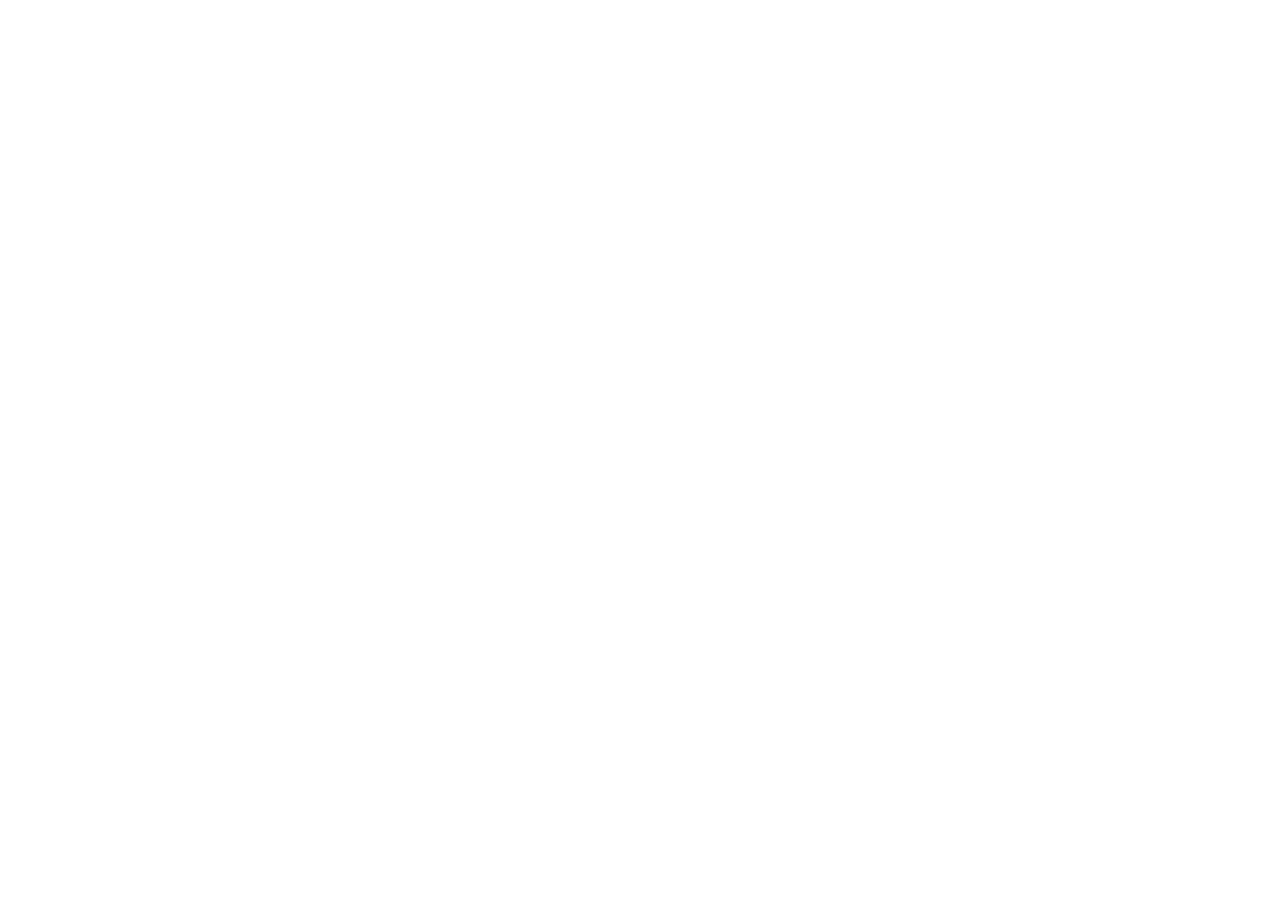
==== index.html @ 4a18e20a "Initial Commit of index.html" ====
<!DOCTYPE html>
<html>

<head>
    <meta charset=utf-8 />
    <title>Picasa-Map</title>
    <meta name='viewport' content='initial-scale=1,maximum-scale=1,user-scalable=no' />
    <script src='https://api.mapbox.com/mapbox.js/v2.2.1/mapbox.js'></script>
    <link href='https://api.mapbox.com/mapbox.js/v2.2.1/mapbox.css' rel='stylesheet' />
    <script src="http://ajax.googleapis.com/ajax/libs/jquery/1.11.1/jquery.min.js"></script>
    
    <script src='usernames.json'></script>
    
    <style>
        body {
            margin: 0;
            padding: 0;
        }
        
        #map {
            position: absolute;
            top: 0;
            bottom: 0;
            width: 100%;
        }
    </style>
</head>

<body>
    <div id='map'></div>

    <script>
        $(document).ready(function () {

            var user_id = usernames.user_id;
            var album_id = usernames.album_id;
            //attach a jQuery live event to the button

            var url = "http://picasaweb.google.com/data/feed/base/user/:user_id/albumid/:album_id?alt=json&kind=photo";
            url = url.replace(/:user_id/, user_id).replace(/:album_id/, album_id);
            var theCenter;
            var Images;
            $.getJSON(url, function (data) {
                //alert(data); //uncomment this for debug
                //alert (data.item1+" "+data.item2+" "+data.item3); //further debug
                Images = data.feed.entry;
                var image1_src = Images[0].content.src;
                //                var image1 = "<img src='" + image1_src + "' />";
                //                $("#firstImage").append(image1);
                var theImage = Images[0];
                var image1Coordinates = theImage.georss$where.gml$Point.gml$pos.$t;
                theCenter = image1Coordinates.split(" ");
                nowMakeMap();
            });


            function nowMakeMap() {
                var thisImage = Images[0];

                L.mapbox.accessToken = usernames.mapBoxToken;

                var map = L.mapbox.map('map', 'mapbox.streets')
                    .setView([theCenter[0], theCenter[1]], 10);


                var myLayer = L.mapbox.featureLayer().addTo(map);
                var geoJson = [];

                for (var i = 0; i < Images.length; i++) {
                    var thumbnail = Images[i].media$group.media$thumbnail[0];
                    var coordinate = Images[i].georss$where.gml$Point.gml$pos.$t;
                    coordinate = coordinate.split(" ");

                    var thisPhoto = {
                        "type": "Feature",
                        "geometry": {
                            "type": "Point",
                            "coordinates": [coordinate[1],
                          coordinate[0]]
                        },
                        "properties": {
                            "title": "Small astronaut",
                            "icon": {
                                "iconUrl": thumbnail.url,
                                "iconSize": [50, 50], // size of the icon
                                "iconAnchor": [25, 25], // point of the icon which will correspond to marker's location
                                "popupAnchor": [0, -25], // point from which the popup should open relative to the iconAnchor
                                "className": "dot"
                            }
                        }
                    }
                    geoJson.push(thisPhoto);
                }

                // Set a custom icon on each marker based on feature properties.
                myLayer.on('layeradd', function (e) {
                    var marker = e.layer,
                        feature = marker.feature;

                    marker.setIcon(L.icon(feature.properties.icon));
                });

                // Add features to the map.
                myLayer.setGeoJSON(geoJson);

            }
        });
    </script>
</body>

</html>
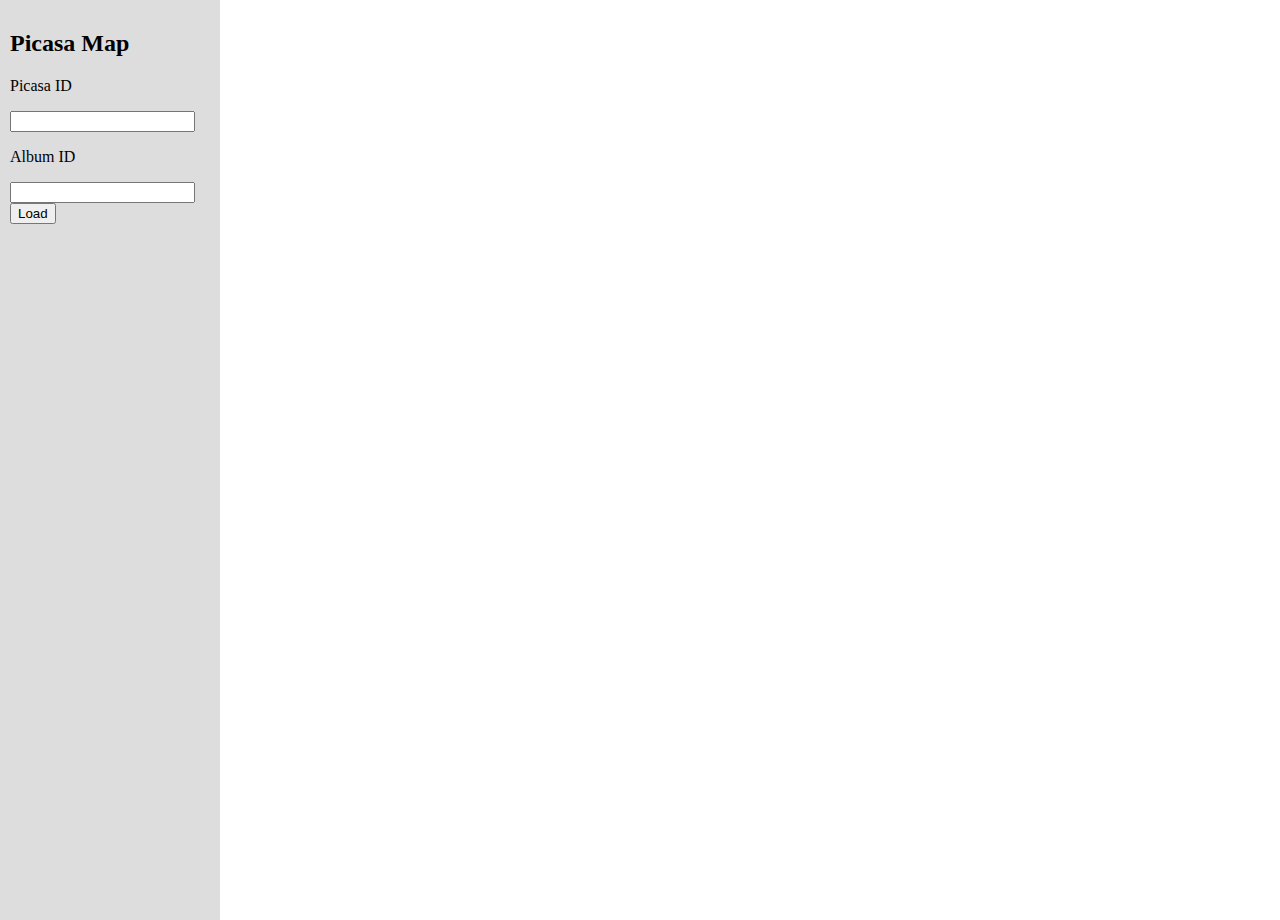
==== commit 9712a4f0: "Created ability to dynamically select web albums" ====
--- a/index.html
+++ b/index.html
@@ -8,9 +8,8 @@
     <script src='https://api.mapbox.com/mapbox.js/v2.2.1/mapbox.js'></script>
     <link href='https://api.mapbox.com/mapbox.js/v2.2.1/mapbox.css' rel='stylesheet' />
     <script src="http://ajax.googleapis.com/ajax/libs/jquery/1.11.1/jquery.min.js"></script>
-    
+
     <script src='usernames.json'></script>
-    
     <style>
         body {
             margin: 0;
@@ -21,25 +20,58 @@
             position: absolute;
             top: 0;
             bottom: 0;
-            width: 100%;
+            left: 200px;
+            width: -moz-calc(100% - 200px);
+            width: -webkit-calc(100% - 200px);
+            width: calc(100% - 200px);
+        }
+        
+        .markerClass {
+            border: 2px solid #555;
+            box-shadow: 0px 0px 12px #888;
+        }
+        
+        #sidePanel {
+            width: 200px;
+            height: 100%;
+            background-color: #ddd;
+            position: absolute;
+            padding: 10px;
+            max-width: 200px;
         }
     </style>
 </head>
 
 <body>
+    <div id="sidePanel">
+        <h2>Picasa Map</h2>
+        <p>Picasa ID</p>
+        <input type="text" id="picasa_id">
+        <br />
+        <p>Album ID</p>
+        <input type="text" id="album_id">
+        <br />
+        <button onclick="loadPicasaAlbum()">Load</button>
+
+    </div>
     <div id='map'></div>
 
     <script>
-        $(document).ready(function () {
+        var myLayer;
+        var map;
+        var Images;
 
-            var user_id = usernames.user_id;
-            var album_id = usernames.album_id;
-            //attach a jQuery live event to the button
+        function loadPicasaAlbum() {
+            var user_id = $("#picasa_id").val()
+            var album_id = $("#album_id").val()
+            console.log('The picasa id is ' + user_id + 'and the album id is ' + album_id);
+            //
+            //            var user_id = usernames.user_id;
+            //            var album_id = usernames.album_id;
 
             var url = "http://picasaweb.google.com/data/feed/base/user/:user_id/albumid/:album_id?alt=json&kind=photo";
             url = url.replace(/:user_id/, user_id).replace(/:album_id/, album_id);
             var theCenter;
-            var Images;
             $.getJSON(url, function (data) {
                 //alert(data); //uncomment this for debug
                 //alert (data.item1+" "+data.item2+" "+data.item3); //further debug
@@ -47,63 +79,74 @@
                 var image1_src = Images[0].content.src;
                 //                var image1 = "<img src='" + image1_src + "' />";
                 //                $("#firstImage").append(image1);
-                var theImage = Images[0];
-                var image1Coordinates = theImage.georss$where.gml$Point.gml$pos.$t;
-                theCenter = image1Coordinates.split(" ");
-                nowMakeMap();
+                putPicasaOnMap();
             });
 
+        }
 
-            function nowMakeMap() {
-                var thisImage = Images[0];
+        function putPicasaOnMap() {
 
-                L.mapbox.accessToken = usernames.mapBoxToken;
+            var geoJson = [];
 
-                var map = L.mapbox.map('map', 'mapbox.streets')
-                    .setView([theCenter[0], theCenter[1]], 10);
+            for (var i = 0; i < Images.length; i++) {
+                var thumbnail = Images[i].media$group.media$thumbnail[0];
+                var largeImg = Images[i].media$group.media$thumbnail[2];
+                var coordinate = Images[i].georss$where.gml$Point.gml$pos.$t;
+                var photoTitle = Images[i].title.$t || "";
+                var photoLink = Images[i].content.src;
+                coordinate = coordinate.split(" ");
 
+                var thisPhoto = {
+                    "type": "Feature",
+                    "geometry": {
+                        "type": "Point",
+                        "coordinates": [coordinate[1],
+                                      coordinate[0]]
+                    },
+                    "properties": {
+                        "title": photoTitle,
+                        "icon": {
+                            "iconUrl": thumbnail.url,
+                            "iconSize": [50, 50], // size of the icon
+                            "iconAnchor": [25, 25], // point of the icon which will correspond to marker's location
+                            "popupAnchor": [0, -25], // point from which the popup should open relative to the iconAnchor
+                            "className": "markerClass"
+                        },
+                        "image": largeImg.url,
+                        "photoLink": photoLink
+                    }
+                }
+                geoJson.push(thisPhoto);
+            }
 
-                var myLayer = L.mapbox.featureLayer().addTo(map);
-                var geoJson = [];
+            myLayer.on('layeradd', function (e) {
+                var marker = e.layer,
+                    feature = marker.feature;
+                marker.setIcon(L.icon(feature.properties.icon));
 
-                for (var i = 0; i < Images.length; i++) {
-                    var thumbnail = Images[i].media$group.media$thumbnail[0];
-                    var coordinate = Images[i].georss$where.gml$Point.gml$pos.$t;
-                    coordinate = coordinate.split(" ");
+                // Create custom popup content
+                var popupContent = '<a href="' + feature.properties.photoLink + '" target="blank"><h3>' + feature.properties.title + '</h3><br />' +
+                    '<img src="' + feature.properties.image + '" /></a>';
 
-                    var thisPhoto = {
-                        "type": "Feature",
-                        "geometry": {
-                            "type": "Point",
-                            "coordinates": [coordinate[1],
-                          coordinate[0]]
-                        },
-                        "properties": {
-                            "title": "Small astronaut",
-                            "icon": {
-                                "iconUrl": thumbnail.url,
-                                "iconSize": [50, 50], // size of the icon
-                                "iconAnchor": [25, 25], // point of the icon which will correspond to marker's location
-                                "popupAnchor": [0, -25], // point from which the popup should open relative to the iconAnchor
-                                "className": "dot"
-                            }
-                        }
-                    }
-                    geoJson.push(thisPhoto);
-                }
+                marker.bindPopup(popupContent, {
+                    closeButton: true,
+                    minWidth: 310
+                });
+            });
 
-                // Set a custom icon on each marker based on feature properties.
-                myLayer.on('layeradd', function (e) {
-                    var marker = e.layer,
-                        feature = marker.feature;
+            // Add features to the map.
+            myLayer.setGeoJSON(geoJson);
+            map.fitBounds(myLayer.getBounds());
+        }
 
-                    marker.setIcon(L.icon(feature.properties.icon));
-                });
+        $(document).ready(function () {
+            //Load the map
+            L.mapbox.accessToken = usernames.mapBoxToken;
 
-                // Add features to the map.
-                myLayer.setGeoJSON(geoJson);
+            map = L.mapbox.map('map', 'mapbox.streets')
+                .setView([0, 0], 4);
 
-            }
+            myLayer = L.mapbox.featureLayer().addTo(map);
         });
     </script>
 </body>
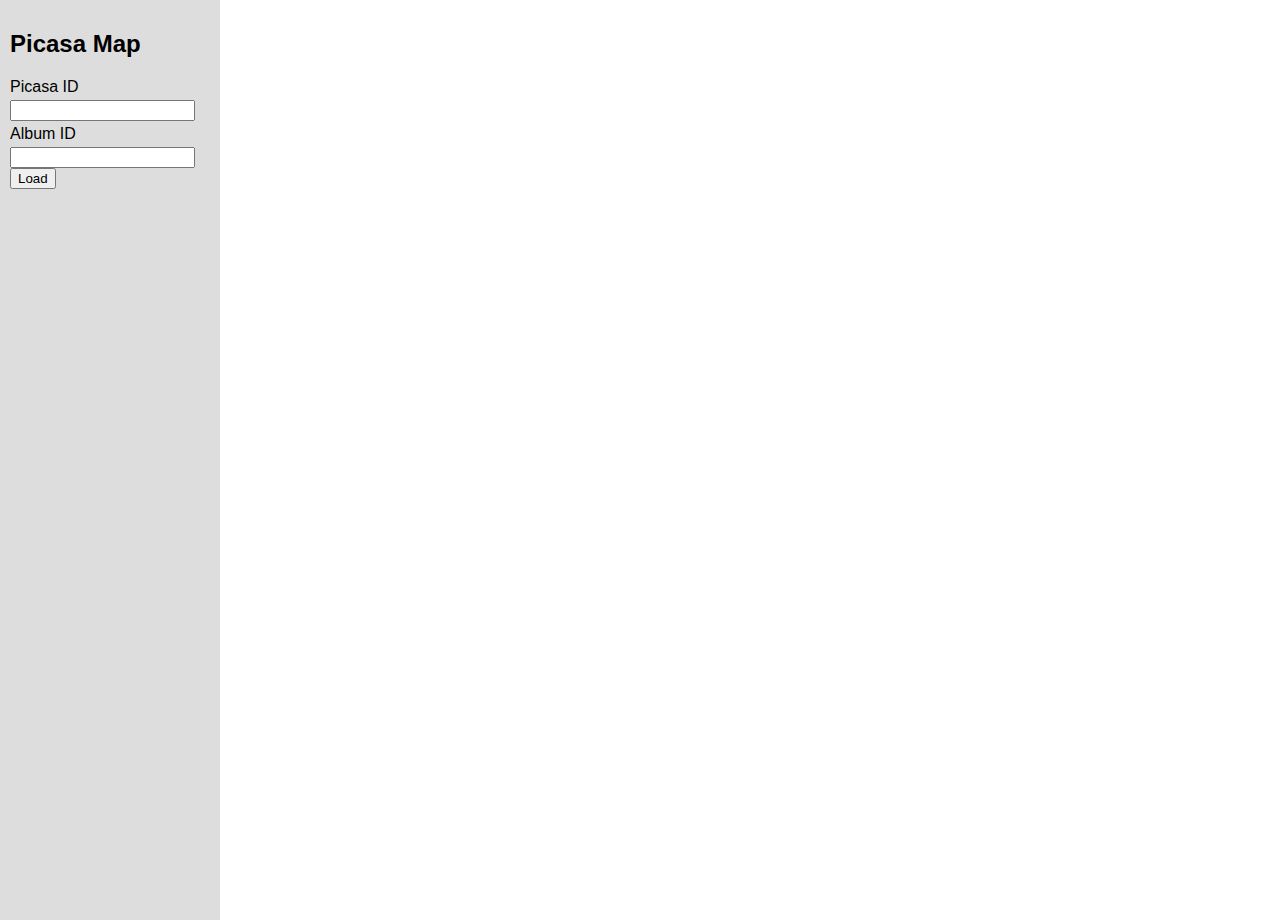
==== commit 2d63a0a2: "Created loading and error messages" ====
--- a/index.html
+++ b/index.html
@@ -7,39 +7,9 @@
     <meta name='viewport' content='initial-scale=1,maximum-scale=1,user-scalable=no' />
     <script src='https://api.mapbox.com/mapbox.js/v2.2.1/mapbox.js'></script>
     <link href='https://api.mapbox.com/mapbox.js/v2.2.1/mapbox.css' rel='stylesheet' />
+    <link href='style.css' rel='stylesheet' />
     <script src="http://ajax.googleapis.com/ajax/libs/jquery/1.11.1/jquery.min.js"></script>
-
     <script src='usernames.json'></script>
-    <style>
-        body {
-            margin: 0;
-            padding: 0;
-        }
-        
-        #map {
-            position: absolute;
-            top: 0;
-            bottom: 0;
-            left: 200px;
-            width: -moz-calc(100% - 200px);
-            width: -webkit-calc(100% - 200px);
-            width: calc(100% - 200px);
-        }
-        
-        .markerClass {
-            border: 2px solid #555;
-            box-shadow: 0px 0px 12px #888;
-        }
-        
-        #sidePanel {
-            width: 200px;
-            height: 100%;
-            background-color: #ddd;
-            position: absolute;
-            padding: 10px;
-            max-width: 200px;
-        }
-    </style>
 </head>
 
 <body>
@@ -51,8 +21,10 @@
         <p>Album ID</p>
         <input type="text" id="album_id">
         <br />
-        <button onclick="loadPicasaAlbum()">Load</button>
-
+        <button onclick="loadPicasaAlbum()">Load</button><br />
+        <div class="loader">Loading...</div>
+        <div class="error">Unfortunately, it looks like there was an error.  Please check your Google Username and Album Id again.</div>
+        
     </div>
     <div id='map'></div>
 
@@ -62,24 +34,25 @@
         var Images;
 
         function loadPicasaAlbum() {
+            $(".error").css("display","none");
+            //display the loading image
+            $(".loader").css("display","block");
+            
             var user_id = $("#picasa_id").val()
             var album_id = $("#album_id").val()
             console.log('The picasa id is ' + user_id + 'and the album id is ' + album_id);
-            //
-            //            var user_id = usernames.user_id;
-            //            var album_id = usernames.album_id;
-
+            
             var url = "http://picasaweb.google.com/data/feed/base/user/:user_id/albumid/:album_id?alt=json&kind=photo";
             url = url.replace(/:user_id/, user_id).replace(/:album_id/, album_id);
             var theCenter;
             $.getJSON(url, function (data) {
-                //alert(data); //uncomment this for debug
-                //alert (data.item1+" "+data.item2+" "+data.item3); //further debug
                 Images = data.feed.entry;
                 var image1_src = Images[0].content.src;
-                //                var image1 = "<img src='" + image1_src + "' />";
-                //                $("#firstImage").append(image1);
                 putPicasaOnMap();
+            })
+            .error(function() { 
+                $(".error").css("display","block");
+                $(".loader").css("display","none");
             });
 
         }
@@ -137,6 +110,9 @@
             // Add features to the map.
             myLayer.setGeoJSON(geoJson);
             map.fitBounds(myLayer.getBounds());
+            
+            //remove the loading image
+            $(".loader").css("display","none");
         }
 
         $(document).ready(function () {
--- a/style.css
+++ b/style.css
@@ -0,0 +1,92 @@
+html {
+    font-family: "Helvetica Neue", Arial, Helvetica, sans-serif;
+}
+
+body {
+    margin: 0;
+    padding: 0;
+}
+
+#map {
+    position: absolute;
+    top: 0;
+    bottom: 0;
+    left: 200px;
+    width: -moz-calc(100% - 200px);
+    width: -webkit-calc(100% - 200px);
+    width: calc(100% - 200px);
+}
+
+.markerClass {
+    border: 2px solid #555;
+    box-shadow: 0px 0px 12px #888;
+}
+
+#sidePanel {
+    width: 200px;
+    height: 100%;
+    background-color: #ddd;
+    position: absolute;
+    padding: 10px;
+    max-width: 200px;
+}
+
+p {
+    margin-top: 4px;
+    margin-bottom: 4px;
+}
+
+.loader {
+    margin: 60px auto;
+    font-size: 10px;
+    position: relative;
+    text-indent: -9999em;
+    border-top: 1.1em solid rgba(255, 255, 255, 0.2);
+    border-right: 1.1em solid rgba(255, 255, 255, 0.2);
+    border-bottom: 1.1em solid rgba(255, 255, 255, 0.2);
+    border-left: 1.1em solid #ffffff;
+    -webkit-transform: translateZ(0);
+    -ms-transform: translateZ(0);
+    transform: translateZ(0);
+    -webkit-animation: load8 1.1s infinite linear;
+    animation: load8 1.1s infinite linear;
+    display: none;
+}
+
+.loader,
+.loader:after {
+    border-radius: 50%;
+    width: 8em;
+    height: 8em;
+}
+
+@-webkit-keyframes load8 {
+    0% {
+        -webkit-transform: rotate(0deg);
+        transform: rotate(0deg);
+    }
+    100% {
+        -webkit-transform: rotate(360deg);
+        transform: rotate(360deg);
+    }
+}
+
+@keyframes load8 {
+    0% {
+        -webkit-transform: rotate(0deg);
+        transform: rotate(0deg);
+    }
+    100% {
+        -webkit-transform: rotate(360deg);
+        transform: rotate(360deg);
+    }
+}
+
+.error {
+    color: red;
+    border: 1px solid red;
+    width: 150px;
+    padding: 10px;
+    margin-top: 10px;
+    display: none;
+}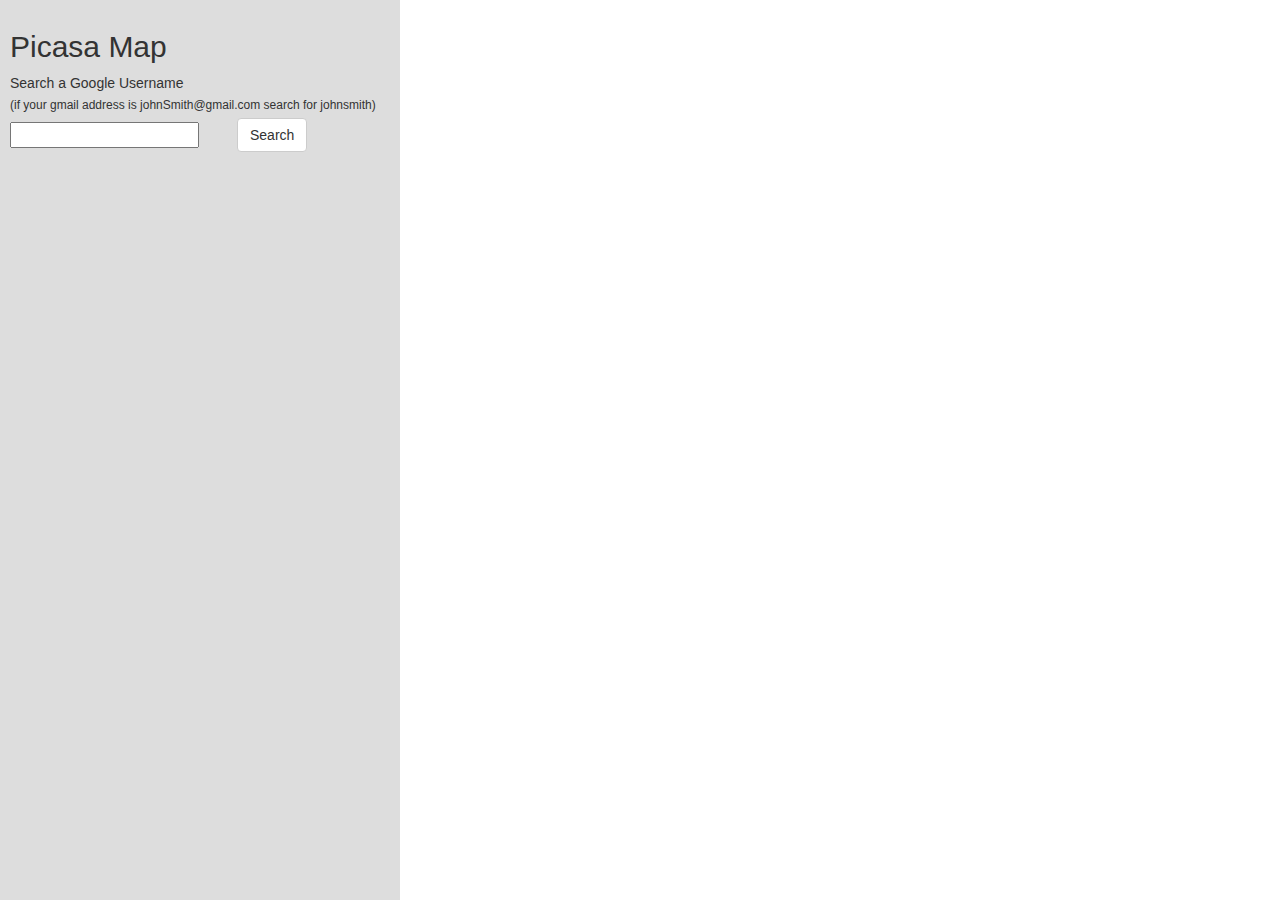
==== commit 9e4bbd20: "Cleaned up some of the style and added album information" ====
--- a/index.html
+++ b/index.html
@@ -5,126 +5,90 @@
     <meta charset=utf-8 />
     <title>Picasa-Map</title>
     <meta name='viewport' content='initial-scale=1,maximum-scale=1,user-scalable=no' />
-    <script src='https://api.mapbox.com/mapbox.js/v2.2.1/mapbox.js'></script>
     <link href='https://api.mapbox.com/mapbox.js/v2.2.1/mapbox.css' rel='stylesheet' />
+    <link rel="stylesheet" href="https://maxcdn.bootstrapcdn.com/bootstrap/3.3.5/css/bootstrap.min.css">
     <link href='style.css' rel='stylesheet' />
     <script src="http://ajax.googleapis.com/ajax/libs/jquery/1.11.1/jquery.min.js"></script>
+    <script src='https://api.mapbox.com/mapbox.js/v2.2.1/mapbox.js'></script>
+    <script src="leaflet.markercluster.js"></script>
+    <script src="https://maxcdn.bootstrapcdn.com/bootstrap/3.3.5/js/bootstrap.min.js"></script>
     <script src='usernames.json'></script>
+    <script src='functions.js'></script>
 </head>
 
 <body>
     <div id="sidePanel">
-        <h2>Picasa Map</h2>
-        <p>Picasa ID</p>
-        <input type="text" id="picasa_id">
-        <br />
-        <p>Album ID</p>
-        <input type="text" id="album_id">
-        <br />
-        <button onclick="loadPicasaAlbum()">Load</button><br />
-        <div class="loader">Loading...</div>
-        <div class="error">Unfortunately, it looks like there was an error.  Please check your Google Username and Album Id again.</div>
-        
+        <div id="innerDiv">
+            <h2>Picasa Map</h2>
+            <p>Search a Google Username</p>
+            <p class="hint">(if your gmail address is johnSmith@gmail.com search for johnsmith)</p>
+            <table id="searchTable">
+                <tr>
+                    <td>
+                        <input type="text" id="picasa_id">
+                    </td>
+                    <td>
+                        <button id="loadAlbumsButton" class="btn btn-default">Search</button>
+                    </td>
+                    <td>
+                        <!--                        <button id='shareButton'>Share this Map</button>-->
+                        <div class="dropdown">
+                            <button id='shareButton' class="btn btn-default dropdown-toggle" type="button" id="dropdownMenu1" data-toggle="dropdown" aria-haspopup="true" aria-expanded="true">
+                                Share
+                                <span class="caret"></span>
+                            </button>
+                            <ul class="dropdown-menu" aria-labelledby="dropdownMenu1">
+                                <li id='shareLink'><a href="#">Link</a>
+                                </li>
+                                <li id='shareEmbed'><a href="#">Embed</a>
+                                </li>
+                            </ul>
+                        </div>
+                    </td>
+                </tr>
+            </table>
+
+            <div id='shareDiv'>
+
+                <input type='text' id='shareLinkInput'>
+            </div>
+
+            <div id="authorDetails">
+                <div id="authorImg"></div>
+                <div id="authorName"></div>
+                <div id="authorNumberAlbums"></div>
+            </div>
+            <table id="albumResults">
+
+            </table>
+            <br />
+            <div class="loader">Loading...</div>
+            <div class="error">Unfortunately, it looks like there was an error. Please check your Google Username and Album Id again.</div>
+
+        </div>
     </div>
-    <div id='map'></div>
+    <div id='rightPanel'>
+        <div id='map'></div>
+        <div id='mapLoaderContainer'>
+            <div class='mapLoader'></div>
+        </div>
+        <div id='noGPSMessage'>
+            <p>It looks like there are no GPS images in this album</p>
+            <p>Try another </p>
+        </div>
+    </div>
 
     <script>
-        var myLayer;
-        var map;
-        var Images;
+        //Load the map
+        L.mapbox.accessToken = usernames.mapBoxToken;
 
-        function loadPicasaAlbum() {
-            $(".error").css("display","none");
-            //display the loading image
-            $(".loader").css("display","block");
-            
-            var user_id = $("#picasa_id").val()
-            var album_id = $("#album_id").val()
-            console.log('The picasa id is ' + user_id + 'and the album id is ' + album_id);
-            
-            var url = "http://picasaweb.google.com/data/feed/base/user/:user_id/albumid/:album_id?alt=json&kind=photo";
-            url = url.replace(/:user_id/, user_id).replace(/:album_id/, album_id);
-            var theCenter;
-            $.getJSON(url, function (data) {
-                Images = data.feed.entry;
-                var image1_src = Images[0].content.src;
-                putPicasaOnMap();
-            })
-            .error(function() { 
-                $(".error").css("display","block");
-                $(".loader").css("display","none");
-            });
+        map = L.mapbox.map('map', 'mapbox.streets')
+            .setView([0, 0], 4);
 
-        }
+        myLayer = L.mapbox.featureLayer().addTo(map);
 
-        function putPicasaOnMap() {
+    </script>
 
-            var geoJson = [];
-
-            for (var i = 0; i < Images.length; i++) {
-                var thumbnail = Images[i].media$group.media$thumbnail[0];
-                var largeImg = Images[i].media$group.media$thumbnail[2];
-                var coordinate = Images[i].georss$where.gml$Point.gml$pos.$t;
-                var photoTitle = Images[i].title.$t || "";
-                var photoLink = Images[i].content.src;
-                coordinate = coordinate.split(" ");
-
-                var thisPhoto = {
-                    "type": "Feature",
-                    "geometry": {
-                        "type": "Point",
-                        "coordinates": [coordinate[1],
-                                      coordinate[0]]
-                    },
-                    "properties": {
-                        "title": photoTitle,
-                        "icon": {
-                            "iconUrl": thumbnail.url,
-                            "iconSize": [50, 50], // size of the icon
-                            "iconAnchor": [25, 25], // point of the icon which will correspond to marker's location
-                            "popupAnchor": [0, -25], // point from which the popup should open relative to the iconAnchor
-                            "className": "markerClass"
-                        },
-                        "image": largeImg.url,
-                        "photoLink": photoLink
-                    }
-                }
-                geoJson.push(thisPhoto);
-            }
-
-            myLayer.on('layeradd', function (e) {
-                var marker = e.layer,
-                    feature = marker.feature;
-                marker.setIcon(L.icon(feature.properties.icon));
-
-                // Create custom popup content
-                var popupContent = '<a href="' + feature.properties.photoLink + '" target="blank"><h3>' + feature.properties.title + '</h3><br />' +
-                    '<img src="' + feature.properties.image + '" /></a>';
-
-                marker.bindPopup(popupContent, {
-                    closeButton: true,
-                    minWidth: 310
-                });
-            });
-
-            // Add features to the map.
-            myLayer.setGeoJSON(geoJson);
-            map.fitBounds(myLayer.getBounds());
-            
-            //remove the loading image
-            $(".loader").css("display","none");
-        }
-
-        $(document).ready(function () {
-            //Load the map
-            L.mapbox.accessToken = usernames.mapBoxToken;
-
-            map = L.mapbox.map('map', 'mapbox.streets')
-                .setView([0, 0], 4);
-
-            myLayer = L.mapbox.featureLayer().addTo(map);
-        });
-    </script>
 </body>
 
 </html>--- a/style.css
+++ b/style.css
@@ -5,35 +5,176 @@
 body {
     margin: 0;
     padding: 0;
+    overflow: hidden;
 }
 
 #map {
     position: absolute;
     top: 0;
     bottom: 0;
-    left: 200px;
-    width: -moz-calc(100% - 200px);
-    width: -webkit-calc(100% - 200px);
-    width: calc(100% - 200px);
+    left: 400px;
+    width: -moz-calc(100% - 400px);
+    width: -webkit-calc(100% - 400px);
+    width: calc(100% - 400px);
+}
+
+.h3, h3 {
+    margin-top: 0px !important;
+}
+
+#savedMap {
+    position: absolute;
+    top: 0;
+    bottom: 0;
+    width: 100%;
+}
+
+#authorName {
+    float: left;
+    padding: 10px;
+}
+
+#authorNumberAlbums {
+    float: left;
+    padding: 10px;
+}
+
+#authorImg {
+    float: left;
 }
 
 .markerClass {
     border: 2px solid #555;
     box-shadow: 0px 0px 12px #888;
+    border-radius: 25px;
+}
+
+#authorDetails {
+    width: 100%;
+    float: left;
+    background-color: #fff;
+    display: none;
+}
+
+.hint {
+    font-size: 12px;
+}
+
+#shareDiv {
+    margin-bottom: 5px;
+}
+
+.albumImg {
+    width: 75px;
+    border-radius: 37.5px;
+}
+
+.individualAlbum {
+    height: 75px;
+}
+
+#loadAlbumsButton {
+    margin-left: 30px;
+}
+
+#shareButton {
+    visibility: hidden;
+    float: right;
+}
+
+#shareLinkInput {
+    width: 100%;
+    display: none;
+}
+
+table {
+    width: 100%;
+}
+
+.albumDetails {
+    height: 0px;
+    padding-left: 10px;
+    padding-right: 10px;
+}
+
+.albumDetails:hover {
+    background-color: #eee;
+}
+
+.albumTitle {
+    padding-left: 5px;
+}
+
+#albumResults tr {
+    background-color: #eee;
+    width: 100%;
+}
+
+#albumResults tr:hover {
+    cursor: pointer;
+    background-color: #fff;
+}
+
+#albumResults {
+    border-collapse: collapse;
+}
+
+#searchTable {
+    margin-bottom: 5px;
+}
+
+.innerAlbum {
+    float: left:
 }
 
 #sidePanel {
-    width: 200px;
+    width: 400px;
     height: 100%;
+    overflow: auto;
     background-color: #ddd;
     position: absolute;
     padding: 10px;
-    max-width: 200px;
+    max-width: 400px;
+    -webkit-box-sizing: border-box;
+    /* Safari/Chrome, other WebKit */
+    
+    -moz-box-sizing: border-box;
+    /* Firefox, other Gecko */
+    
+    box-sizing: border-box;
+    /* Opera/IE 8+ */
 }
 
 p {
     margin-top: 4px;
     margin-bottom: 4px;
+}
+
+#mapLoaderContainer {
+    position: absolute;
+    left: -moz-calc(50% + 180px);
+    left: -webkit-calc(50% + 180px);
+    left: calc(50% + 180px);
+    top: 45%;
+}
+
+#rightPanel {
+    display: table-cell;
+    vertical-align: middle;
+}
+
+#noGPSMessage {
+    width: 250px;
+    border: 1px solid #000;
+    top: 45%;
+    padding: 10px;
+    text-align: center;
+    background-color: #eee;
+    position: absolute;
+    left: -moz-calc(50% + 100px);
+    left: -webkit-calc(50% + 100px);
+    left: calc(50% + 100px);
+    display: none;
 }
 
 .loader {
@@ -60,6 +201,30 @@
     height: 8em;
 }
 
+.mapLoader {
+    margin: 60px auto;
+    font-size: 10px;
+    position: relative;
+    text-indent: -9999em;
+    border-top: 1.1em solid rgba(255, 255, 255, 0.2);
+    border-right: 1.1em solid rgba(255, 255, 255, 0.2);
+    border-bottom: 1.1em solid rgba(255, 255, 255, 0.2);
+    border-left: 1.1em solid #ffffff;
+    -webkit-transform: translateZ(0);
+    -ms-transform: translateZ(0);
+    transform: translateZ(0);
+    -webkit-animation: load8 1.1s infinite linear;
+    animation: load8 1.1s infinite linear;
+    display: none;
+}
+
+.mapLoader,
+.mapLoader:after {
+    border-radius: 50%;
+    width: 8em;
+    height: 8em;
+}
+
 @-webkit-keyframes load8 {
     0% {
         -webkit-transform: rotate(0deg);
@@ -85,8 +250,88 @@
 .error {
     color: red;
     border: 1px solid red;
-    width: 150px;
     padding: 10px;
     margin-top: 10px;
     display: none;
+}
+/*Marker Cluster*/
+
+.marker-cluster-small {
+    background-color: rgba(136, 136, 136, 0.6);
+    /*    background-color: red;*/
+}
+
+.marker-cluster-small div {
+    /*    background-color: rgba(136, 136, 136, 0.6);*/
+    /*    background-color: rgba(110, 204, 57, 0.6);*/
+}
+
+.marker-cluster-medium {
+    background-color: rgba(136, 136, 136, 0.6);
+    /*    background-color: rgba(241, 211, 87, 0.6);*/
+}
+
+.marker-cluster-medium div {
+    /*    background-color: rgba(136, 136, 136, 0.6);*/
+    /*    background-color: rgba(240, 194, 12, 0.6);*/
+}
+
+.marker-cluster-large {
+    background-color: rgba(136, 136, 136, 0.6);
+    /*    background-color: purple;*/
+}
+
+.marker-cluster-large div {
+    /*    background-color: rgba(136, 136, 136, 0.6);*/
+    /*    background-color: purple;*/
+}
+/* IE 6-8 fallback colors */
+
+.leaflet-oldie .marker-cluster-small {
+    background-color: rgb(181, 226, 140);
+}
+
+.leaflet-oldie .marker-cluster-small div {
+    background-color: rgb(110, 204, 57);
+}
+
+.leaflet-oldie .marker-cluster-medium {
+    background-color: rgb(241, 211, 87);
+}
+
+.leaflet-oldie .marker-cluster-medium div {
+    background-color: rgb(240, 194, 12);
+}
+
+.leaflet-oldie .marker-cluster-large {
+    background-color: rgb(253, 156, 115);
+}
+
+.leaflet-oldie .marker-cluster-large div {
+    background-color: rgb(241, 128, 23);
+}
+
+.marker-cluster {
+    background-clip: padding-box;
+    border-radius: 20px;
+    border: 2px solid #555;
+    box-shadow: 0px 0px 12px green;
+}
+
+.marker-cluster div {
+    width: 30px;
+    height: 30px;
+    margin-left: 3px;
+    margin-top: 3px;
+    text-align: center;
+    border-radius: 15px;
+    font: 12px "Helvetica Neue", Arial, Helvetica, sans-serif;
+}
+
+.marker-cluster span {
+    line-height: 30px;
+}
+
+.authorImgSrc {
+    border-radius: 32px;
 }